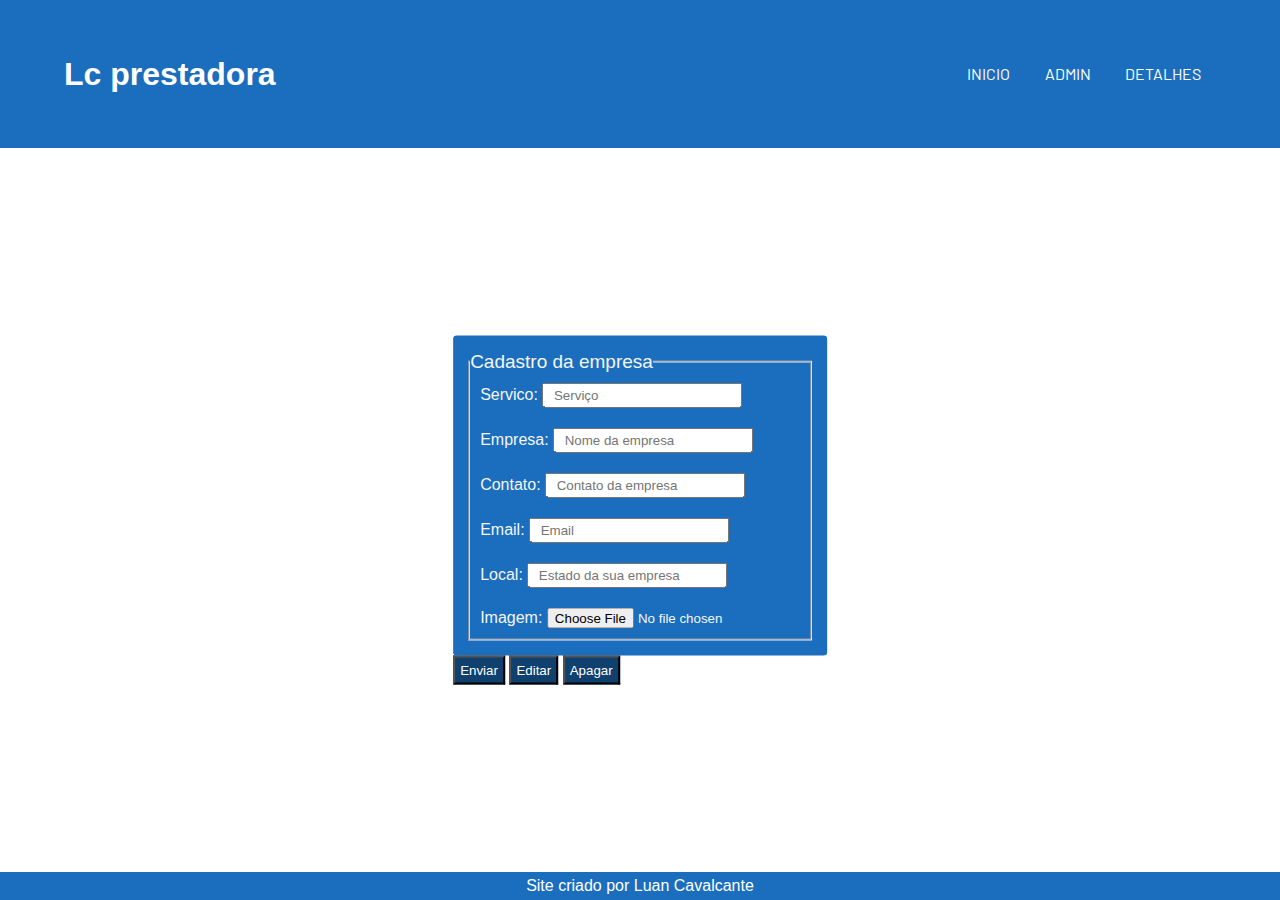
==== cadastro_empresa.html @ 135dbba0 "Add files via upload" ====
<!DOCTYPE html>
<html lang="pt-br">
<head>
    <meta charset="UTF-8">
    <meta http-equiv="X-UA-Compatible" content="IE=edge">
    <meta name="viewport" content="width=device-width, initial-scale=1.0">
    <title>Cadastrar empresas</title>
    <link rel="stylesheet" href="horizontal.css">
</head>
<body>
    <header>
        <div class="logo">
            <h1>Lc prestadora</h1>
        </div>
        <nav>
            <ul >
                <li><a href="index.html">Inicio</a></li>
                <li><a href="">Admin</a>
                    <ul>
                        <li><a href="cadastro_empresa.html">Cadastrar empresa</a></li>
                    </ul></li>
                <li><a href="detalhes.html">Detalhes</a></li>
            </ul>
        </nav>
    </header>
    <main class="main-cadastro-empresa">
        <form action="cadastro">
            <fieldset>
                <legend>Cadastro da empresa</legend>
                <div class="form-empresa">
                    <label for="servico">Servico: </label>
                    <input type="text" id="servico" placeholder="Serviço" class="input-empresa">
                </div>
                <div class="form-empresa">
                    <label for="empresa">Empresa: </label>
                    <input type="text" id="empresa" placeholder="Nome da empresa" class="input-empresa">
                </div>
                <div class="form-empresa">
                    <label for="ctt">Contato: </label>
                    <input type="text" id="ctt" placeholder="Contato da empresa" class="input-empresa">
                </div>
                <div class="form-empresa">
                    <label for="email">Email: </label>
                    <input type="text" id="email" placeholder="Email" class="input-empresa">
                </div>
                <div class="form-empresa">
                    <label for="local">Local: </label>
                    <input type="text " id="local" placeholder="Estado da sua empresa" class="input-empresa">
                </div>
                <div class="form-empresa">
                    <label for="imagem">Imagem:</label>
                    <input type="file">
                </div>
            </fieldset>
        </form>
        <button>Enviar</button>
        <button>Editar</button>
        <button>Apagar</button>
    </main>
    <footerc class="footer-cadastro-empresa">Site criado por Luan Cavalcante</footer>
</html>
---- horizontal.css ----
@import url('https://fonts.googleapis.com/css2?family=Barlow:wght@200;500&display=swap');

*{
    margin: 0px;
    padding: 0px;
    list-style: none;
    text-decoration: none;
    font-family: Arial, Helvetica, sans-serif
}

:root{
    --cor1:#1A6EBD;
    --cor2:#1F4970;
    --cor3:#218BED;
    --cor4:#6AAFF0;
    --cor5:#0F406E;
}

header{
    background-color: var(--cor1);
    display: flex;
    justify-content: space-between;
    align-items: center;
    height: 84px;
    padding: 32px 5%;

    position: fixed;
    width: 100%;
}

.logo{
    color: white;
    pointer-events: none;
}

nav{
    align-items: center;
    padding-right: 10%;
}

nav ul li{
    position: relative;
    display: inline;
    padding: 15px;
}
nav ul li a{
    color: white;
    font-family: 'Barlow', sans-serif;
    text-transform: uppercase;
}


/*SUB-MENU*/
li ul{
    display: none;
    padding-top:28px;
    min-width: 12rem;
    position:absolute;
    left: 0px;
}

li ul li{
    width:100% ;
}
  
li:hover ul{
    display: block;
}

a:hover{
   color: var(--cor5);
    
}

li:hover{
    background-color:var(--cor4)
}


section{
    display: flex;
    flex-wrap: wrap;
    text-align: center;
    justify-content: space-around;
    padding: 10px;
    padding-top: 168px;
}
section h1{
    width:100%;
}

article{
    
    padding:30px;
    justify-content: center;
}

section img{
    width: 250px;
    height: 250px;
    border-radius: 5px;
    object-fit: cover;
}


.section-mecanico{
    padding-top: 90px;

}

.section-eletricista{
    padding-top: 90px;
}
.footer-index{
    background-color: var(--cor1);
    color: white;
    text-align: center;
    font-size: 16px;
    padding: 10px;
}


/*PAGINA CADASTRO EMPRESA*/
.main-cadastro-empresa{
    margin-top: 10px;
    position: absolute;
    top: 50%;
    left: 50%;
    transform: translate(-50%, -50% );
    border-radius: 3px;
    color: whitesmoke;
}

.main-cadastro-empresa legend{
    font-size: 19px;
}

.main-cadastro-empresa form{
    background-color: var(--cor1);
    margin-top: 100px;
    border-radius: 1%;
    padding: 15px;
    font-family: 'Barlow', sans-serif;
}
.form-empresa{
    padding: 10px;

}

.input-empresa{
    padding: 3px 3%;
}

.main-cadastro-empresa button{
    padding: 5px;
    background-color: var(--cor5);
    color: white;
}
.main-cadastro-empresa button:hover{
    background-color:var(--cor2);
    border-bottom:1px solid var(--cor2);
}
.footer-cadastro-empresa{
    position: absolute;
    bottom: 0px;
    color: white;
    width: 100%;
    text-align: center;
    background-color: var(--cor1);
    font-size: 16px;
    padding-top: 5px;
    padding-bottom: 5px;
}


/*Pagina detalhes*/
.main-detalhes{
    padding-top: 150px;

}
.h1-servico-disponiveis{
    font-size: 20px;
    text-align: center;
}
.section-table-marcenaria{
    padding-top: 0px;
}

.table-marcenaria, th, td{
    border: 1px solid black;
}
th, td{
    padding:5px 10px;
}

th{
    background-color: #2583DB;
}

.footer-detalhes{
    background-color: var(--cor1);
    text-align: center;
    position: absolute;
    width: 100%;
    color: white;
}

/*PAGINA CADASTRO SERVIÇO*/

.main-servico{
    margin-top: 10px;
    position: absolute;
    top: 50%;
    left: 50%;
    transform: translate(-50%, -50% );
    border-radius: 3px;
    color: whitesmoke;

}
.main-servico legend{
    font-size: 19px;
}

.main-servico form{
    background-color: var(--cor1);
    margin-top: 100px;
    border-radius: 1%;
    padding: 15px;
    font-family: 'Barlow', sans-serif;
}

.main-servico .form-servico{
    padding: 15px;
}
.main-servico .input-servico{
    padding: 1px;
}
.main-servico button{
    position: relative;
    padding: 5px;
    background-color: var(--cor5);
    color: white;
}

.main-servico button:hover{
    background-color:var(--cor2);
    border-bottom:1px solid var(--cor2);
}

.footer-cadastro-servico{
    color: white;
    position: absolute;
    padding-top: 5px;
    padding-bottom: 5px;
    width: 100%;
    bottom: 0px;
    text-align: center;
    background-color: var(--cor1);
}
@media(max-width:990px){
    header{
        flex-direction: column ;
        padding-top: 32px;
        padding-right: 0px;
        padding-left: 0px;
        padding-bottom: 65px;
        
    }
    nav {padding-right: 0px;
    }
    
    main{
        padding-top:40px;
        flex-direction: column;
        gap: 35px;
    }

}

/*RESPONSIVIDADE DA PAGINA DO CADASTRO DA EMPRESA*/
@media(max-width:600px){
    .h1-servico-disponiveis{
        font-size: 25px;
        margin-top: 30px;
        text-align: center;
        margin-left: 59px;
    }
    .table-marcenaria{
        font-size: 13px;
        margin-left: 7%;
    }

    .main-detalhes article{
        padding: 0px;

    }

    .table-marcenaria th{
        padding: 0px;
    
    }
}
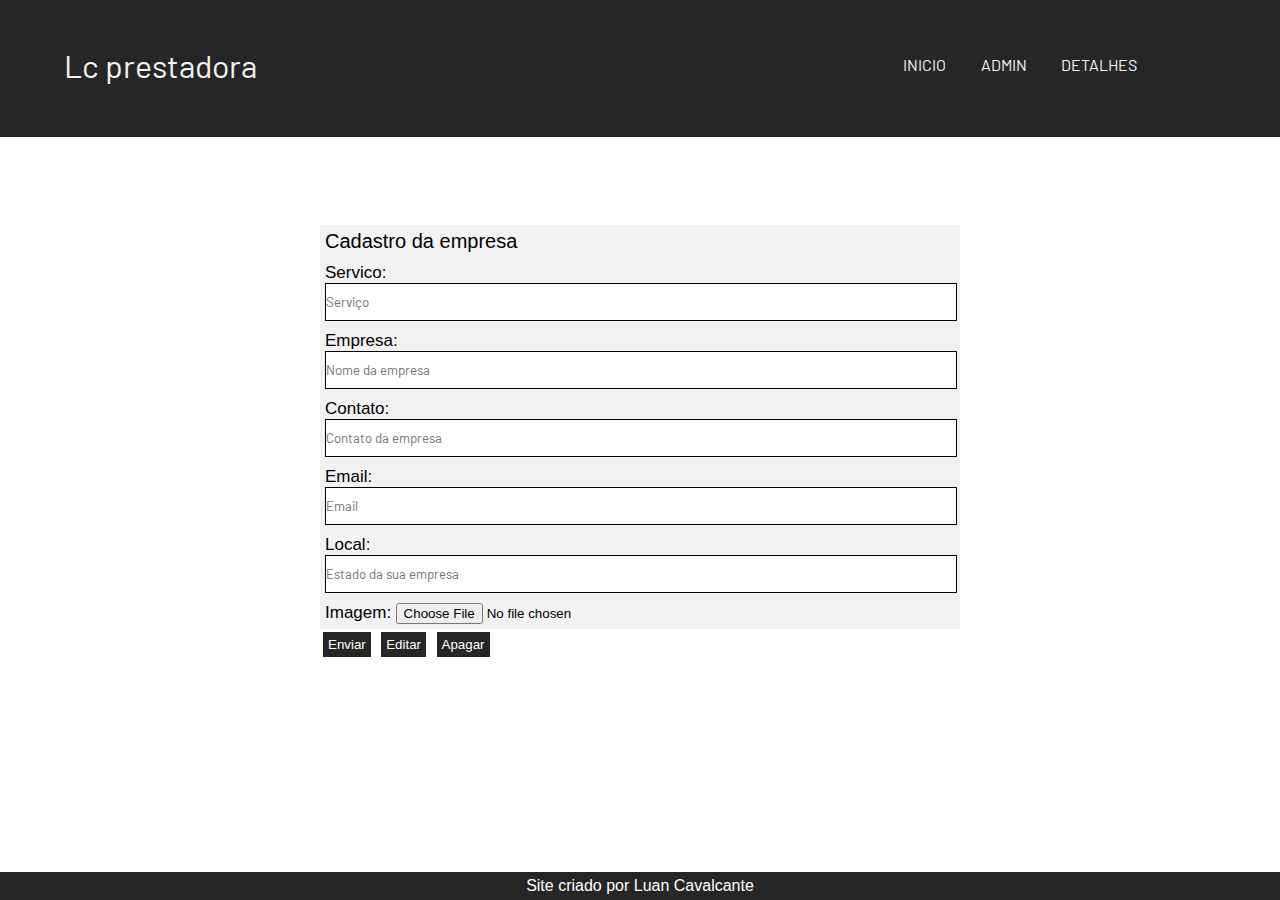
==== commit 08dca55b: "Add files via upload" ====
--- a/cadastro_empresa.html
+++ b/cadastro_empresa.html
@@ -8,11 +8,9 @@
     <link rel="stylesheet" href="horizontal.css">
 </head>
 <body>
-    <header>
-        <div class="logo">
-            <h1>Lc prestadora</h1>
-        </div>
-        <nav>
+    <header class="header-cadastro-empresa">
+        <h1 class="logo">Lc prestadora</h1>
+        <nav class="nav-cadastro-empresa">
             <ul >
                 <li><a href="index.html">Inicio</a></li>
                 <li><a href="">Admin</a>
@@ -24,38 +22,38 @@
         </nav>
     </header>
     <main class="main-cadastro-empresa">
-        <form action="cadastro">
-            <fieldset>
+        <section class="section-form-cadastro">
+            <form action="cadastro">
                 <legend>Cadastro da empresa</legend>
-                <div class="form-empresa">
+                <div class="div-form-cadstro-empresa">
                     <label for="servico">Servico: </label>
                     <input type="text" id="servico" placeholder="Serviço" class="input-empresa">
                 </div>
-                <div class="form-empresa">
+                <div class="div-form-cadstro-empresa">
                     <label for="empresa">Empresa: </label>
                     <input type="text" id="empresa" placeholder="Nome da empresa" class="input-empresa">
                 </div>
-                <div class="form-empresa">
+                <div class="div-form-cadstro-empresa">
                     <label for="ctt">Contato: </label>
                     <input type="text" id="ctt" placeholder="Contato da empresa" class="input-empresa">
                 </div>
-                <div class="form-empresa">
+                <div class="div-form-cadstro-empresa">
                     <label for="email">Email: </label>
                     <input type="text" id="email" placeholder="Email" class="input-empresa">
                 </div>
-                <div class="form-empresa">
+                <div class="div-form-cadstro-empresa">
                     <label for="local">Local: </label>
                     <input type="text " id="local" placeholder="Estado da sua empresa" class="input-empresa">
                 </div>
-                <div class="form-empresa">
+                <div class="div-form-cadstro-empresa">
                     <label for="imagem">Imagem:</label>
                     <input type="file">
                 </div>
-            </fieldset>
-        </form>
-        <button>Enviar</button>
-        <button>Editar</button>
-        <button>Apagar</button>
+            </form>
+            <button>Enviar</button>
+            <button>Editar</button>
+            <button>Apagar</button>
+    </section>
     </main>
     <footerc class="footer-cadastro-empresa">Site criado por Luan Cavalcante</footer>
 </html>--- a/horizontal.css
+++ b/horizontal.css
@@ -9,52 +9,66 @@
 }
 
 :root{
-    --cor1:#1A6EBD;
-    --cor2:#1F4970;
-    --cor3:#218BED;
-    --cor4:#6AAFF0;
-    --cor5:#0F406E;
-}
-
-header{
-    background-color: var(--cor1);
-    display: flex;
+    --branco: #F2F2F2;
+    --cinza: #BFBFBF;
+    --cinza-escuro: #8C8C8C;
+    --preto-mais-claro: #262626;
+    --preto: #0D0D0D;
+    --hover-background-nav:#8c8c8c36;
+}
+
+.header-index{
+    background-color: var(--preto-mais-claro);
+    display: flex;
+    position: fixed;
     justify-content: space-between;
     align-items: center;
-    height: 84px;
-    padding: 32px 5%;
-
-    position: fixed;
-    width: 100%;
+    height: 90px;
+    width: 100%;
+    padding: 20px 0px 27px 0px;
 }
 
 .logo{
-    color: white;
-    pointer-events: none;
-}
-
-nav{
-    align-items: center;
-    padding-right: 10%;
-}
-
-nav ul li{
+    margin: 0px 5%;
+    font-family: 'Barlow', sans-serif;
+    color: var(--branco);
+    font-weight: 400;
+}
+.nav-index{
+    align-items: center;
+    margin-right: 10%;
+}
+.nav-index ul li{
     position: relative;
     display: inline;
     padding: 15px;
 }
-nav ul li a{
-    color: white;
-    font-family: 'Barlow', sans-serif;
-    text-transform: uppercase;
-}
-
-
-/*SUB-MENU*/
+.nav-index ul li a{
+    color: var(--branco);
+    font-family: 'Barlow', sans-serif;
+    text-transform: uppercase
+}
+li:hover{
+    background-color:var(--hover-background-nav);
+    border-radius: 5%;
+}
+
+.section-imagem-lagura-100-index{
+    padding: 0px;
+}
+.img-width-100{
+    margin-top:10%;
+    width: 100%;
+    height: 500px;
+    object-fit: cover;
+}
+
+
+/*SUB-MENU DO INDEX*/
 li ul{
     display: none;
     padding-top:28px;
-    min-width: 12rem;
+    min-width: 14rem;
     position:absolute;
     left: 0px;
 }
@@ -67,23 +81,24 @@
     display: block;
 }
 
-a:hover{
-   color: var(--cor5);
-    
-}
-
-li:hover{
-    background-color:var(--cor4)
-}
-
-
-section{
+.main-index{
+    width: 100%;
+}
+
+.section_principal{
+    background-color: var(--branco);
+    width: 80%;
+    padding-top: 3%;
+    margin-top: 3%;
+    margin-left: 10%;
+    margin-right: 10%;
+    margin-bottom: 5%;
+}
+.section-secundaria{
     display: flex;
     flex-wrap: wrap;
     text-align: center;
     justify-content: space-around;
-    padding: 10px;
-    padding-top: 168px;
 }
 section h1{
     width:100%;
@@ -102,63 +117,103 @@
     object-fit: cover;
 }
 
-
-.section-mecanico{
-    padding-top: 90px;
-
-}
-
-.section-eletricista{
-    padding-top: 90px;
-}
 .footer-index{
-    background-color: var(--cor1);
-    color: white;
-    text-align: center;
-    font-size: 16px;
-    padding: 10px;
+    background-color: var(--preto-mais-claro);
+    color: var(--branco);
+    padding-top: 10px;
+    padding-bottom: 5px;
+    text-align: center;
+}
+/*RESPONSIVIDADE DO INDEX*/
+@media(max-width:990px){
+    .header-index{
+        flex-direction: column ;
+        padding-top: 32px;
+        padding-right: 0px;
+        padding-left: 0px;
+        padding-bottom: 65px;
+        
+    }
+    .nav-index{
+        padding-right: 0px;
+        margin-right: 0%;
+    }
+    
+    .main-index{
+        padding-top:40px;
+        flex-direction: column;
+        gap: 35px;
+    }
+
 }
 
 
 /*PAGINA CADASTRO EMPRESA*/
-.main-cadastro-empresa{
-    margin-top: 10px;
+.header-cadastro-empresa{
+    background-color: var(--preto-mais-claro);
+    display: flex;
+    justify-content: space-between;
+    position: fixed;
+    width: 100%;
+    align-items: center;
+    height: 90px;
+    top: 0px;
+    padding: 20px 0px 27px 0px;
+}
+
+.nav-cadastro-empresa{
+    align-items: center;
+    margin-right: 10%;
+}
+.nav-cadastro-empresa ul li{
+    position: relative;
+    display: inline;
+    padding: 15px;
+}
+.nav-cadastro-empresa ul li> a{
+    color: var(--branco);
+    font-family: 'Barlow', sans-serif;
+    text-transform: uppercase;
+}
+li:hover{
+    background-color:var(--hover-background-nav);
+    border-radius: 5%;
+}
+.section-form-cadastro{
     position: absolute;
-    top: 50%;
-    left: 50%;
-    transform: translate(-50%, -50% );
-    border-radius: 3px;
-    color: whitesmoke;
-}
-
-.main-cadastro-empresa legend{
-    font-size: 19px;
-}
-
+    width: 50%;
+    right: 25%;
+    top: 25%;
+}
+.section-form-cadastro legend{
+    font-size: 20px;
+    padding: 5px 5px;
+}
 .main-cadastro-empresa form{
-    background-color: var(--cor1);
-    margin-top: 100px;
-    border-radius: 1%;
-    padding: 15px;
-    font-family: 'Barlow', sans-serif;
-}
-.form-empresa{
-    padding: 10px;
-
-}
-
+    background-color: var(--branco);
+    font-family: 'Barlow', sans-serif;
+}
+.div-form-cadstro-empresa{
+    padding: 5px;
+}
+.section-form-cadastro label{
+    font-size: 17px;
+}
 .input-empresa{
-    padding: 3px 3%;
-}
-
+    border: 1px solid black;
+    width: 100%;
+    padding: 10px 0%;
+    font-family: 'Barlow', sans-serif;
+}
 .main-cadastro-empresa button{
+    margin: 3px;
     padding: 5px;
-    background-color: var(--cor5);
-    color: white;
+    background-color: var(--preto-mais-claro);
+    color: white;
+    border: none;
 }
 .main-cadastro-empresa button:hover{
-    background-color:var(--cor2);
-    border-bottom:1px solid var(--cor2);
+    background-color: var(--preto);
 }
 .footer-cadastro-empresa{
     position: absolute;
@@ -166,99 +221,240 @@
     color: white;
     width: 100%;
     text-align: center;
-    background-color: var(--cor1);
+    background-color: var(--preto-mais-claro);
     font-size: 16px;
     padding-top: 5px;
     padding-bottom: 5px;
 }
 
-
-/*Pagina detalhes*/
-.main-detalhes{
-    padding-top: 150px;
-
+/*RESPONSIVIDADE DA PAGINA DO CADASTRO DA EMPRESA*/
+@media(max-width:680px){
+    .header-cadastro-empresa{
+        flex-direction: column ;
+        padding-top: 16px;
+        padding-right: 0px;
+        padding-left: 0px;
+        padding-bottom: 65px;
+        
+    }
+    .nav-cadastro-empresa{
+        padding-right: 0px;
+        margin-right: 0%;
+    }
+    .input-empresa{
+        border: 1px solid black;
+        width: 100%;
+        padding: 2px 0%;
+        font-family: 'Barlow', sans-serif;
+    }
+    .section-form-cadastro{
+        position: absolute;
+        margin-top: 14%;
+        width: 60%;
+        right: 20%;
+        top: 20%;
+    }
+    .section-form-cadastro label{
+        font-size: 14px;
+    }
+}
+
+
+
+/*PAGINA DETALHES*/
+.header-detalhes {
+    background-color: var(--preto-mais-claro);
+    display: flex;
+    justify-content: space-between;
+    position: fixed;
+    width: 100%;
+    align-items: center;
+    height: 90px;
+    top: 0px;
+    padding: 20px 0px 27px 0px;
+}
+
+.nav-detalhes{
+    align-items: center;
+    margin-right: 10%;
+}
+.nav-detalhes ul li{
+    position: relative;
+    display: inline;
+    padding: 15px;
+}
+.nav-detalhes ul li> a{
+    color: var(--branco);
+    font-family: 'Barlow', sans-serif;
+    text-transform: uppercase;
 }
 .h1-servico-disponiveis{
-    font-size: 20px;
-    text-align: center;
-}
-.section-table-marcenaria{
-    padding-top: 0px;
-}
-
-.table-marcenaria, th, td{
-    border: 1px solid black;
-}
-th, td{
-    padding:5px 10px;
-}
-
-th{
-    background-color: #2583DB;
-}
-
+    margin-top: 11%;
+    text-align: start;
+    padding-left: 1%;
+    font-family: 'Barlow', sans-serif;
+    font-size: 25px;
+    text-transform: uppercase;
+}
+.section-table{
+    text-align: center;
+    background-color: var(--branco);
+    margin-top: 1%;
+}
+.table{
+    display: flex;
+    justify-content: center;
+}
+.th-detalhes{
+    background-color: var(--preto-mais-claro);
+    color: white;
+    padding: 5px 0px;
+    border: 1px solid var(--preto-mais-claro);
+}
+.td-detalhes{
+    border: 1px solid var(--preto-mais-claro);
+    padding: 3px 8px;
+}
 .footer-detalhes{
-    background-color: var(--cor1);
-    text-align: center;
-    position: absolute;
-    width: 100%;
-    color: white;
-}
-
-/*PAGINA CADASTRO SERVIÇO*/
-
-.main-servico{
-    margin-top: 10px;
-    position: absolute;
-    top: 50%;
-    left: 50%;
-    transform: translate(-50%, -50% );
-    border-radius: 3px;
-    color: whitesmoke;
-
-}
-.main-servico legend{
-    font-size: 19px;
-}
-
-.main-servico form{
-    background-color: var(--cor1);
-    margin-top: 100px;
-    border-radius: 1%;
-    padding: 15px;
-    font-family: 'Barlow', sans-serif;
-}
-
-.main-servico .form-servico{
-    padding: 15px;
-}
-.main-servico .input-servico{
-    padding: 1px;
-}
-.main-servico button{
-    position: relative;
-    padding: 5px;
-    background-color: var(--cor5);
-    color: white;
-}
-
-.main-servico button:hover{
-    background-color:var(--cor2);
-    border-bottom:1px solid var(--cor2);
-}
-
-.footer-cadastro-servico{
-    color: white;
     position: absolute;
     padding-top: 5px;
     padding-bottom: 5px;
     width: 100%;
+    margin-top: 1%;
+    text-align: center;
+    background-color: var(--preto-mais-claro);
+    color: white;
+}
+
+/*RESPONSIVIDADE DA PAGINA DETALHES*/
+@media(max-width:680px){
+    .header-detalhes{
+        flex-direction: column ;
+        padding-bottom: 65px;
+    }
+    .h1-servico-disponiveis{
+        margin-top: 50%;
+        text-align: start;
+        padding-left: 1%;
+        font-family: 'Barlow', sans-serif;
+        font-size: 18px;
+        text-transform: uppercase;
+    }
+    .section-table{
+        text-align: center;
+        background-color: var(--branco);
+        margin-top: 1%;
+    }
+    .table{
+        display: block;
+        font-size: 13px;
+    }
+    .th-detalhes{
+        background-color: var(--preto-mais-claro);
+        color: white;
+        border: 1px solid var(--preto-mais-claro);
+    }
+    .td-detalhes{
+        border: 1px solid var(--preto-mais-claro);
+        padding: 0px 0px;
+    }
+    .footer-detalhes{
+        position: absolute;
+        padding-top: 5px;
+        padding-bottom: 5px;
+        width: 100%;
+        margin-top: 1%;
+        text-align: center;
+        background-color: var(--preto-mais-claro);
+        color: white;
+    }
+    
+}
+
+/*PAGINA CADASTRO SERVIÇO*/
+.header-cadastro-servico{
+    background-color: var(--preto-mais-claro);
+    display: flex;
+    justify-content: space-between;
+    position: fixed;
+    width: 100%;
+    align-items: center;
+    height: 90px;
+    top: 0px;
+    padding: 20px 0px 27px 0px;
+}
+
+.nav-cadastro-servico{
+    align-items: center;
+    margin-right: 10%;
+}
+.nav-cadastro-servico ul li{
+    position: relative;
+    display: inline;
+    padding: 15px;
+}
+.nav-cadastro-servico ul li> a{
+    color: var(--branco);
+    font-family: 'Barlow', sans-serif;
+    text-transform: uppercase;
+}
+li:hover{
+    background-color:var(--hover-background-nav);
+    border-radius: 5%;
+}
+.main-servico{
+    position: absolute;
+    width: 50%;
+    right: 25%;
+    top: 25%;
+}
+.main-servico legend{
+    font-size: 20px;
+    padding: 5px 5px;
+}
+
+.main-servico form{
+    background-color: var(--branco);
+    border-radius: 1%;
+    font-family: 'Barlow', sans-serif;
+}
+.label-cadastro-servico{
+    font-size: 17px;
+}
+.div-form-cadastro-servico{
+    padding: 8px;
+}
+.main-servico .input-servico{
+    border: 1px solid black;
+    width: 100%;
+    padding: 10px 0%;
+    font-family: 'Barlow', sans-serif;
+}
+.main-servico button{
+    margin: 3px;
+    padding: 5px;
+    background-color: var(--preto-mais-claro);
+    color: white;
+    border: none;
+}
+
+.main-servico button:hover{
+    background-color: var(--preto);
+}
+
+.footer-cadastro-servico{
+    position: absolute;
+    padding-top: 5px;
+    padding-bottom: 5px;
+    width: 100%;
     bottom: 0px;
     text-align: center;
-    background-color: var(--cor1);
-}
-@media(max-width:990px){
-    header{
+    background-color: var(--preto-mais-claro);
+    color: white;
+}
+/*RESPONSIVIDADE DA PAGINA DO CADASTRO DO SERVIÇO*/
+@media(max-width:680px){
+    .header-cadastro-servico{
         flex-direction: column ;
         padding-top: 32px;
         padding-right: 0px;
@@ -266,37 +462,37 @@
         padding-bottom: 65px;
         
     }
-    nav {padding-right: 0px;
-    }
-    
-    main{
-        padding-top:40px;
-        flex-direction: column;
-        gap: 35px;
-    }
-
-}
-
-/*RESPONSIVIDADE DA PAGINA DO CADASTRO DA EMPRESA*/
-@media(max-width:600px){
-    .h1-servico-disponiveis{
-        font-size: 25px;
-        margin-top: 30px;
-        text-align: center;
-        margin-left: 59px;
-    }
-    .table-marcenaria{
-        font-size: 13px;
-        margin-left: 7%;
-    }
-
-    .main-detalhes article{
-        padding: 0px;
-
-    }
-
-    .table-marcenaria th{
-        padding: 0px;
-    
+    .nav-cadastro-servico{
+        padding-right: 0px;
+        margin-right: 0%;
+    }
+    .main-servico legend {
+        font-size: 17px;
+        padding: 5px 5px;
+    }
+    .div-form-cadastro-servico {
+        padding: 3px;
+    }
+    .main-servico .input-servico{
+        border: 1px solid black;
+        width: 100%;
+        padding: 6px 0%;
+        font-family: 'Barlow', sans-serif;
+    }
+    .main-servico{
+        position: absolute;
+        margin-top: 20%;
+        width: 60%;
+        right: 20%;
+        top: 20%;
+    }
+    .label-cadastro-servico{
+        font-size: 12px;
+    }
+    .input-servico{
+        border: 1px solid black;
+        width: 100%;
+        padding: 2px 0%;
+        font-family: 'Barlow', sans-serif;
     }
 }